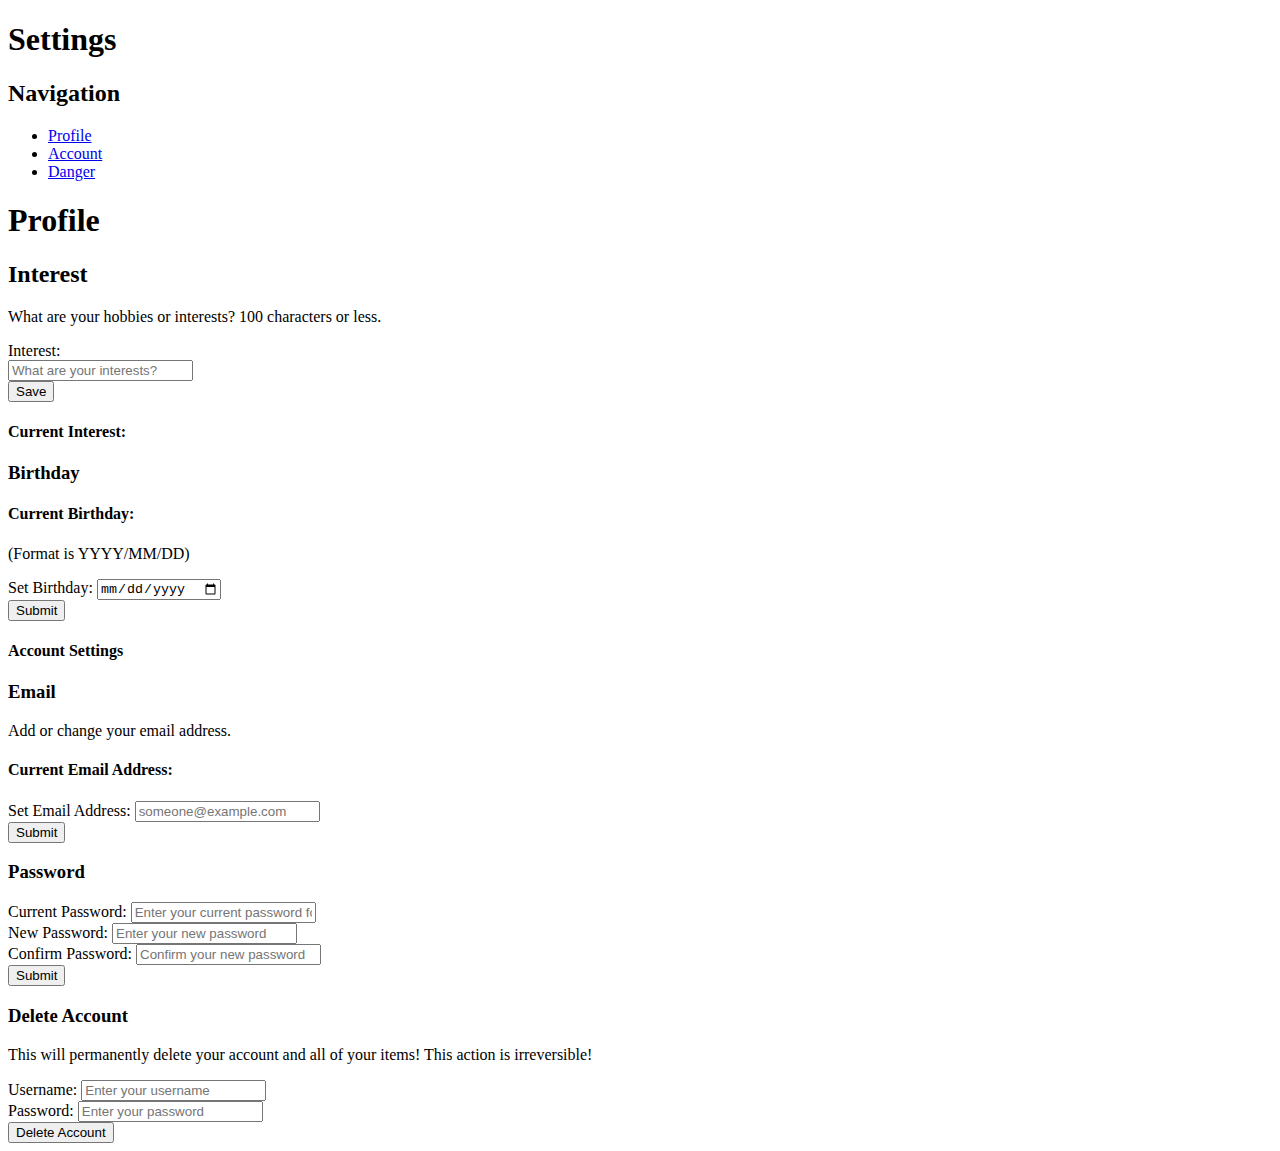
==== src/main/resources/templates/account.html @ ebc0f9d0 "Put delete accout form directly onto page" ====
<!DOCTYPE html>
<html lang="en">

<head th:insert="fragments/header :: header">
</head>

<body>
    <div th:replace="fragments/header :: websocket"></div>
    <script type=module th:src="@{/js/account.js}"></script>
    <div class="container-fluid">
        <div class="jumbotron text-center mt-2">
            <h1 class="jumbotron-heading">Settings</h1>
        </div>
        <div class="row">

            <div class='col-sm-2 pb-3 bg-secondary'>
                <h2>Navigation</h2>
                <div class="btn-group-vertical btn-block" th:utext="${navblock}"></div>
            </div>
            <!--end of nav-->

            <div th:replace="fragments/logoutModal :: logoutModal"></div>

            <div class="col-sm-10 bg-primary pt-3">
                <ul class="nav nav-tabs bg-white border border-dark">
                    <li class="nav-item"><a class="nav-link active" data-toggle="tab" href="#profile">Profile</a></li>
                    <li class="nav-item"><a class="nav-link" data-toggle="tab" href="#account">Account</a></li>
                    <li class="nav-item"><a class="nav-link text-danger" data-toggle="tab" href="#danger">Danger</a>
                    </li>
                </ul>

                <div class="tab-content">
                    <div class="tab-pane container active" id="profile">
                        <h1>Profile</h1>
                        <h2>Interest</h2>
                        <p class="text-dark">What are your hobbies or interests? 100 characters or less.</p>

                        <form method="post" id="interestForm" class="form-group" autocomplete="off">
                            <div class="input-group">
                                <div class="input-group-prepend">
                                    <span class="input-group-text">Interest:</span>
                                </div>
                                <input type="text" class="form-control" placeholder="What are your interests?"
                                    name="interest-box" id="interest-box" maxlength="100" required>
                                <div class="input-group-append">
                                    <button type="submit" class="btn btn-success border border-dark"
                                        name="interest_submit">Save</button>
                                </div>
                            </div>
                        </form>

                        <div id="interest-error-text-div"></div>

                        <div class="card m-3">
                            <div class="card-body  p-3">
                                <h4 class="card-title">Current Interest: </h4>
                                <p class="card-text" id="interest-text" th:text="${interest}"></p>
                            </div>
                        </div>

                        <h3>Birthday</h3>
                        <div class="card">
                            <div class="card-body p-3">
                                <h4 class="card-title">Current Birthday:</h4>
                                <p class="text-dark">(Format is YYYY/MM/DD)</p>
                                <p class="card-text text-dark mx-auto" id="birthday-text"></p>
                            </div>
                        </div>

                        <form class="bg-dark text-primary p-3 mt-3" method="post" autocomplete="off" id="birthdayForm" action="birthday.php">
                            <div class="form-group">
                                <label for="date-box">Set Birthday: </label>
                                <input type="date" name="date-box" id="date-box" class="form-control" required>
                            </div>
                            <button class="btn btn-primary" type="submit">Submit</button>
                        </form>
                    </div><!--end of profile-->

                    <div class="tab-pane container fade" id="account">
                        <h4>Account Settings</h4>
                        <h3>Email</h3>
                        <p class="text-dark">Add or change your email address.</p>

                        <div class="card">
                            <div class="card-body p-3">
                                <h4 class="card-title">Current Email Address:</h4>
                                <p class="card-text text-dark mx-auto" th:text="${email}"></p>
                            </div>
                        </div>

                        <form class="bg-dark text-primary p-3 mt-3" method="post" autocomplete="off" id="emailForm" >
                            <div class="form-group">
                                <label for="email-box">Set Email Address: </label>
                                <input type="email" name="email-box" id="email-box" placeholder="someone@example.com" class="form-control" required>
                            </div>
                            <button class="btn btn-primary" type="submit">Submit</button>
                        </form>
                        
                        <h3>Password</h3>
                        <form method="post" class="bg-dark text-primary p-3" autocomplete="off" name="passwordForm" id="passwordForm">
                            <div class="form-group">
                                <label for="current-box">Current Password:</label>
                                <input type="password" class="form-control"
                                    placeholder="Enter your current password for security" name="current-box"
                                    id="current-box" minlength="5" maxlength="20" required>
                            </div>
                            <div class="form-group">
                                <label for="new-box">New Password:</label>
                                <input type="password" class="form-control" placeholder="Enter your new password"
                                    name="new-box" id="new-box" minlength="5" maxlength="20" required>
                            </div>
                            <div class="form-group">
                                <label for="confirm-box">Confirm Password:</label>
                                <input type="password" class="form-control"
                                    placeholder="Confirm your new password" name="confirm-box" id="confirm-box"
                                    minlength="5" maxlength="20" required>
                            </div>
                            <button type="submit" class="btn btn-primary" name="updatePassword">Submit</button>
                            <p class="text-danger" id="errorTxt"></p>
                        </form>
                    </div>

                    <div class="tab-pane container fade" id="danger">
                        <div class="pt-3 pb-3">
                            <h3 class="mt-2">Delete Account</h3>
                            <p class="text-warning">This will permanently delete your account and all of your items!
                                This action is irreversible!</p>
                                <form method="post" class="bg-dark text-primary p-3" autocomplete="off">
                                    <div class="form-group">
                                        <label for="username-box">Username: </label>
                                        <input type="text" class="form-control"
                                            placeholder="Enter your username" name="username-box"
                                            id="username-box" maxlength="20" minlength="4" required>
                                    </div>

                                    <div class="form-group">
                                        <label for="password-box">Password: </label>
                                        <input type="password" class="form-control"
                                            placeholder="Enter your password" name="password-box"
                                            id="password-box" maxlength="20" required>
                                    </div>

                                    <button type="submit" name="deleteAccount" id="deleteAccount"
                                        class="btn btn-danger">Delete Account</button>
                                </form>
                        </div>

                    </div>


                </div>
            </div>
            <!--end of main content section-->
        </div>
        <!--end of .row-->
    </div>
    <!--end of .container-fluid-->
    <script>
        document.title = "GEX: Account";
    </script>
    </body>

</html>
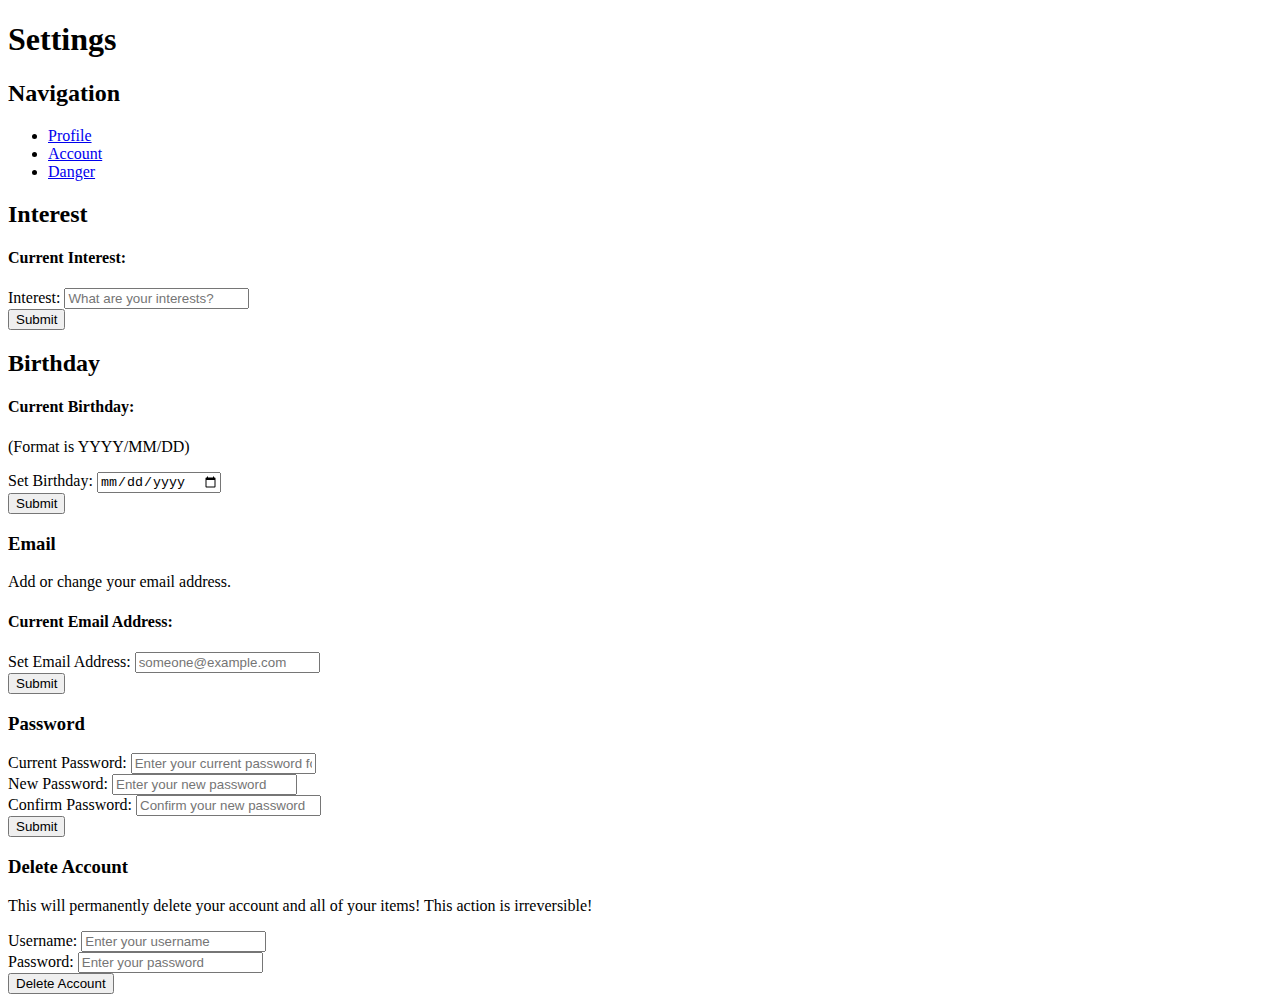
==== commit d3f403df: "Standardizes appearance of account" ====
--- a/src/main/resources/templates/account.html
+++ b/src/main/resources/templates/account.html
@@ -31,34 +31,25 @@
 
                 <div class="tab-content">
                     <div class="tab-pane container active" id="profile">
-                        <h1>Profile</h1>
                         <h2>Interest</h2>
-                        <p class="text-dark">What are your hobbies or interests? 100 characters or less.</p>
-
-                        <form method="post" id="interestForm" class="form-group" autocomplete="off">
-                            <div class="input-group">
-                                <div class="input-group-prepend">
-                                    <span class="input-group-text">Interest:</span>
-                                </div>
-                                <input type="text" class="form-control" placeholder="What are your interests?"
-                                    name="interest-box" id="interest-box" maxlength="100" required>
-                                <div class="input-group-append">
-                                    <button type="submit" class="btn btn-success border border-dark"
-                                        name="interest_submit">Save</button>
-                                </div>
-                            </div>
-                        </form>
-
-                        <div id="interest-error-text-div"></div>
-
-                        <div class="card m-3">
+                        <div class="card mb-3">
                             <div class="card-body  p-3">
                                 <h4 class="card-title">Current Interest: </h4>
                                 <p class="card-text" id="interest-text" th:text="${interest}"></p>
                             </div>
                         </div>
 
-                        <h3>Birthday</h3>
+                        <form method="post" id="interestForm" class="bg-dark text-primary p-3 " autocomplete="off">
+                            <div class="form-group">
+                                <label for="interest-box">Interest:</label>
+                                <input type="text" class="form-control" placeholder="What are your interests?"name="interest-box" id="interest-box" maxlength="100" required>
+                            </div>
+                            <button type="submit" class="btn btn-primary" name="interest_submit">Submit</button>
+                        </form>
+
+                        <div id="interest-error-text-div"></div>
+
+                        <h2 class="mt-3">Birthday</h2>
                         <div class="card">
                             <div class="card-body p-3">
                                 <h4 class="card-title">Current Birthday:</h4>
@@ -77,7 +68,6 @@
                     </div><!--end of profile-->
 
                     <div class="tab-pane container fade" id="account">
-                        <h4>Account Settings</h4>
                         <h3>Email</h3>
                         <p class="text-dark">Add or change your email address.</p>
 
@@ -96,7 +86,7 @@
                             <button class="btn btn-primary" type="submit">Submit</button>
                         </form>
                         
-                        <h3>Password</h3>
+                        <h3 class="mt-3">Password</h3>
                         <form method="post" class="bg-dark text-primary p-3" autocomplete="off" name="passwordForm" id="passwordForm">
                             <div class="form-group">
                                 <label for="current-box">Current Password:</label>
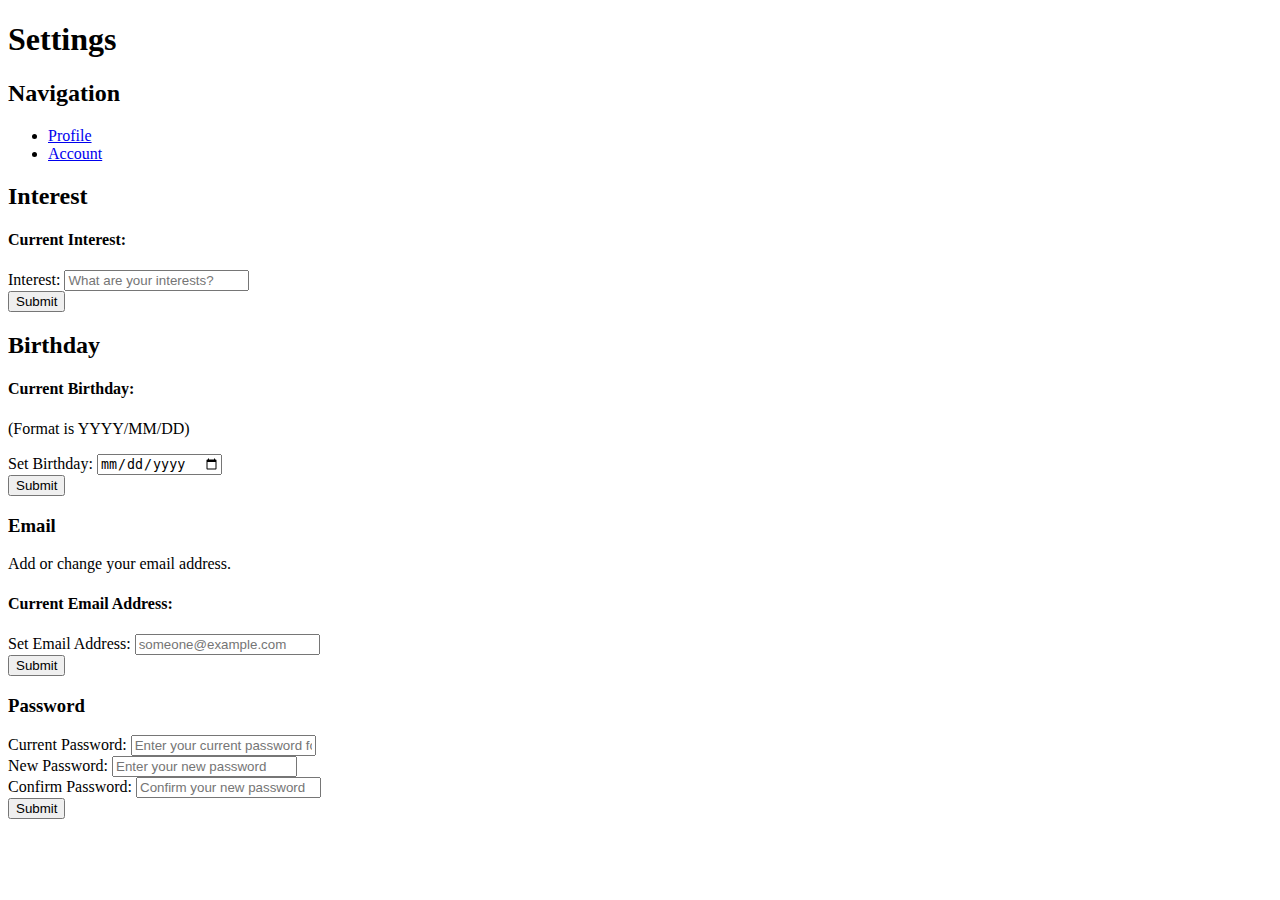
==== commit ec700aea: "Removed delete account form" ====
--- a/src/main/resources/templates/account.html
+++ b/src/main/resources/templates/account.html
@@ -25,7 +25,6 @@
                 <ul class="nav nav-tabs bg-white border border-dark">
                     <li class="nav-item"><a class="nav-link active" data-toggle="tab" href="#profile">Profile</a></li>
                     <li class="nav-item"><a class="nav-link" data-toggle="tab" href="#account">Account</a></li>
-                    <li class="nav-item"><a class="nav-link text-danger" data-toggle="tab" href="#danger">Danger</a>
                     </li>
                 </ul>
 
@@ -42,7 +41,8 @@
                         <form method="post" id="interestForm" class="bg-dark text-primary p-3 " autocomplete="off">
                             <div class="form-group">
                                 <label for="interest-box">Interest:</label>
-                                <input type="text" class="form-control" placeholder="What are your interests?"name="interest-box" id="interest-box" maxlength="100" required>
+                                <input type="text" class="form-control" placeholder="What are your interests?"
+                                    name="interest-box" id="interest-box" maxlength="100" required>
                             </div>
                             <button type="submit" class="btn btn-primary" name="interest_submit">Submit</button>
                         </form>
@@ -58,14 +58,16 @@
                             </div>
                         </div>
 
-                        <form class="bg-dark text-primary p-3 mt-3" method="post" autocomplete="off" id="birthdayForm" action="birthday.php">
+                        <form class="bg-dark text-primary p-3 mt-3" method="post" autocomplete="off" id="birthdayForm"
+                            action="birthday.php">
                             <div class="form-group">
                                 <label for="date-box">Set Birthday: </label>
                                 <input type="date" name="date-box" id="date-box" class="form-control" required>
                             </div>
                             <button class="btn btn-primary" type="submit">Submit</button>
                         </form>
-                    </div><!--end of profile-->
+                    </div>
+                    <!--end of profile-->
 
                     <div class="tab-pane container fade" id="account">
                         <h3>Email</h3>
@@ -78,16 +80,18 @@
                             </div>
                         </div>
 
-                        <form class="bg-dark text-primary p-3 mt-3" method="post" autocomplete="off" id="emailForm" >
+                        <form class="bg-dark text-primary p-3 mt-3" method="post" autocomplete="off" id="emailForm">
                             <div class="form-group">
                                 <label for="email-box">Set Email Address: </label>
-                                <input type="email" name="email-box" id="email-box" placeholder="someone@example.com" class="form-control" required>
+                                <input type="email" name="email-box" id="email-box" placeholder="someone@example.com"
+                                    class="form-control" required>
                             </div>
                             <button class="btn btn-primary" type="submit">Submit</button>
                         </form>
-                        
+
                         <h3 class="mt-3">Password</h3>
-                        <form method="post" class="bg-dark text-primary p-3" autocomplete="off" name="passwordForm" id="passwordForm">
+                        <form method="post" class="bg-dark text-primary p-3" autocomplete="off" name="passwordForm"
+                            id="passwordForm">
                             <div class="form-group">
                                 <label for="current-box">Current Password:</label>
                                 <input type="password" class="form-control"
@@ -101,42 +105,12 @@
                             </div>
                             <div class="form-group">
                                 <label for="confirm-box">Confirm Password:</label>
-                                <input type="password" class="form-control"
-                                    placeholder="Confirm your new password" name="confirm-box" id="confirm-box"
-                                    minlength="5" maxlength="20" required>
+                                <input type="password" class="form-control" placeholder="Confirm your new password"
+                                    name="confirm-box" id="confirm-box" minlength="5" maxlength="20" required>
                             </div>
                             <button type="submit" class="btn btn-primary" name="updatePassword">Submit</button>
-                            <p class="text-danger" id="errorTxt"></p>
                         </form>
                     </div>
-
-                    <div class="tab-pane container fade" id="danger">
-                        <div class="pt-3 pb-3">
-                            <h3 class="mt-2">Delete Account</h3>
-                            <p class="text-warning">This will permanently delete your account and all of your items!
-                                This action is irreversible!</p>
-                                <form method="post" class="bg-dark text-primary p-3" autocomplete="off">
-                                    <div class="form-group">
-                                        <label for="username-box">Username: </label>
-                                        <input type="text" class="form-control"
-                                            placeholder="Enter your username" name="username-box"
-                                            id="username-box" maxlength="20" minlength="4" required>
-                                    </div>
-
-                                    <div class="form-group">
-                                        <label for="password-box">Password: </label>
-                                        <input type="password" class="form-control"
-                                            placeholder="Enter your password" name="password-box"
-                                            id="password-box" maxlength="20" required>
-                                    </div>
-
-                                    <button type="submit" name="deleteAccount" id="deleteAccount"
-                                        class="btn btn-danger">Delete Account</button>
-                                </form>
-                        </div>
-
-                    </div>
-
 
                 </div>
             </div>
@@ -148,6 +122,6 @@
     <script>
         document.title = "GEX: Account";
     </script>
-    </body>
+</body>
 
 </html>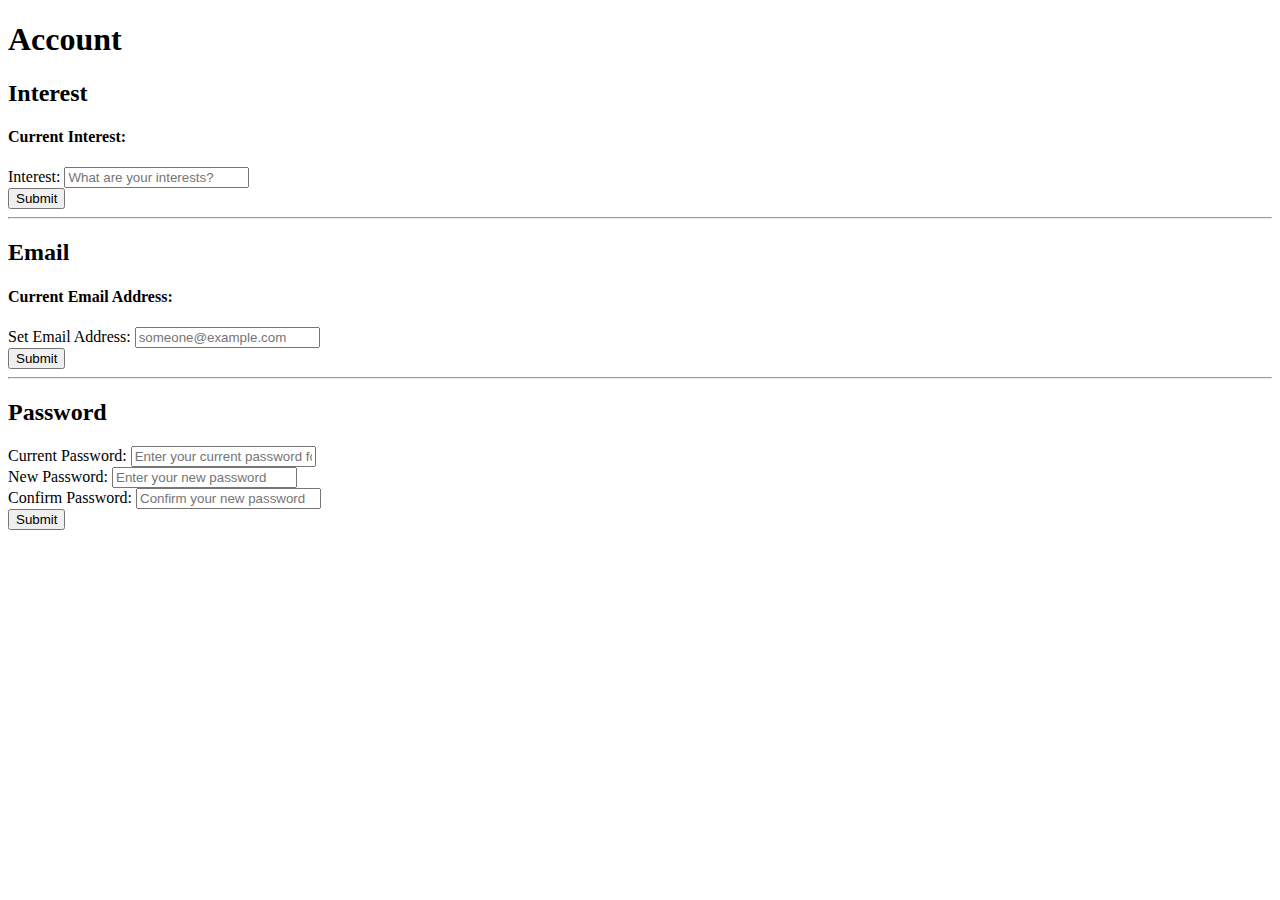
==== commit 46741338: "Account page now fits new theme" ====
--- a/src/main/resources/templates/account.html
+++ b/src/main/resources/templates/account.html
@@ -1,127 +1,80 @@
 <!DOCTYPE html>
 <html lang="en">
 
-<head th:insert="fragments/header :: header">
+<head>
+    <th:block th:insert="fragments/header :: header"></th:block>
+    <title>GEX: Account</title>
 </head>
+
+<!--TODO make this page look less weird-->
 
 <body>
     <div th:replace="fragments/header :: websocket"></div>
     <script type=module th:src="@{/js/account.js}"></script>
-    <div class="container-fluid">
-        <div class="jumbotron text-center mt-2">
-            <h1 class="jumbotron-heading">Settings</h1>
+    <div class="container-fluid text-light">
+        <th:block th:insert="fragments/navbar :: navbar"></th:block>
+        <h1>Account</h1>
+
+        <h2>Interest</h2>
+        <div class="card bg-dark mb-3">
+            <div class="card-body p-3">
+                <h4 class="card-title">Current Interest: </h4>
+                <p class="card-text" id="interest-text" th:text="${interest}"></p>
+            </div>
         </div>
-        <div class="row">
 
-            <div class='col-sm-2 pb-3 bg-secondary'>
-                <h2>Navigation</h2>
-                <div class="btn-group-vertical btn-block" th:utext="${navblock}"></div>
+        <form method="post" id="interestForm" class="bg-dark text-primary p-3">
+            <div class="form-group">
+                <label for="interest-box">Interest:</label>
+                <input type="text" class="form-control" placeholder="What are your interests?" name="interest-box"
+                    id="interest-box" maxlength="100" required>
             </div>
-            <!--end of nav-->
+            <button type="submit" class="btn btn-primary" name="interest_submit">Submit</button>
+        </form>
 
-            <div th:replace="fragments/logoutModal :: logoutModal"></div>
+        <div id="interest-error-text-div"></div>
 
-            <div class="col-sm-10 bg-primary pt-3">
-                <ul class="nav nav-tabs bg-white border border-dark">
-                    <li class="nav-item"><a class="nav-link active" data-toggle="tab" href="#profile">Profile</a></li>
-                    <li class="nav-item"><a class="nav-link" data-toggle="tab" href="#account">Account</a></li>
-                    </li>
-                </ul>
+        <hr>
 
-                <div class="tab-content">
-                    <div class="tab-pane container active" id="profile">
-                        <h2>Interest</h2>
-                        <div class="card mb-3">
-                            <div class="card-body  p-3">
-                                <h4 class="card-title">Current Interest: </h4>
-                                <p class="card-text" id="interest-text" th:text="${interest}"></p>
-                            </div>
-                        </div>
+        <h2>Email</h2>
+        <div class="card bg-dark mb-3">
+            <div class="card-body p-3">
+                <h4 class="card-title">Current Email Address:</h4>
+                <p class="card-text  mx-auto" th:text="${email}"></p>
+            </div>
+        </div>
 
-                        <form method="post" id="interestForm" class="bg-dark text-primary p-3 " autocomplete="off">
-                            <div class="form-group">
-                                <label for="interest-box">Interest:</label>
-                                <input type="text" class="form-control" placeholder="What are your interests?"
-                                    name="interest-box" id="interest-box" maxlength="100" required>
-                            </div>
-                            <button type="submit" class="btn btn-primary" name="interest_submit">Submit</button>
-                        </form>
+        <form class="bg-dark text-primary p-3" method="post" id="emailForm">
+            <div class="form-group">
+                <label for="email-box">Set Email Address: </label>
+                <input type="email" name="email-box" id="email-box" placeholder="someone@example.com"
+                    class="form-control" required>
+            </div>
+            <button class="btn btn-primary" type="submit">Submit</button>
+        </form>
 
-                        <div id="interest-error-text-div"></div>
+        <hr>
 
-                        <h2 class="mt-3">Birthday</h2>
-                        <div class="card">
-                            <div class="card-body p-3">
-                                <h4 class="card-title">Current Birthday:</h4>
-                                <p class="text-dark">(Format is YYYY/MM/DD)</p>
-                                <p class="card-text text-dark mx-auto" id="birthday-text"></p>
-                            </div>
-                        </div>
-
-                        <form class="bg-dark text-primary p-3 mt-3" method="post" autocomplete="off" id="birthdayForm"
-                            action="birthday.php">
-                            <div class="form-group">
-                                <label for="date-box">Set Birthday: </label>
-                                <input type="date" name="date-box" id="date-box" class="form-control" required>
-                            </div>
-                            <button class="btn btn-primary" type="submit">Submit</button>
-                        </form>
-                    </div>
-                    <!--end of profile-->
-
-                    <div class="tab-pane container fade" id="account">
-                        <h3>Email</h3>
-                        <p class="text-dark">Add or change your email address.</p>
-
-                        <div class="card">
-                            <div class="card-body p-3">
-                                <h4 class="card-title">Current Email Address:</h4>
-                                <p class="card-text text-dark mx-auto" th:text="${email}"></p>
-                            </div>
-                        </div>
-
-                        <form class="bg-dark text-primary p-3 mt-3" method="post" autocomplete="off" id="emailForm">
-                            <div class="form-group">
-                                <label for="email-box">Set Email Address: </label>
-                                <input type="email" name="email-box" id="email-box" placeholder="someone@example.com"
-                                    class="form-control" required>
-                            </div>
-                            <button class="btn btn-primary" type="submit">Submit</button>
-                        </form>
-
-                        <h3 class="mt-3">Password</h3>
-                        <form method="post" class="bg-dark text-primary p-3" autocomplete="off" name="passwordForm"
-                            id="passwordForm">
-                            <div class="form-group">
-                                <label for="current-box">Current Password:</label>
-                                <input type="password" class="form-control"
-                                    placeholder="Enter your current password for security" name="current-box"
-                                    id="current-box" minlength="5" maxlength="20" required>
-                            </div>
-                            <div class="form-group">
-                                <label for="new-box">New Password:</label>
-                                <input type="password" class="form-control" placeholder="Enter your new password"
-                                    name="new-box" id="new-box" minlength="5" maxlength="20" required>
-                            </div>
-                            <div class="form-group">
-                                <label for="confirm-box">Confirm Password:</label>
-                                <input type="password" class="form-control" placeholder="Confirm your new password"
-                                    name="confirm-box" id="confirm-box" minlength="5" maxlength="20" required>
-                            </div>
-                            <button type="submit" class="btn btn-primary" name="updatePassword">Submit</button>
-                        </form>
-                    </div>
-
-                </div>
+        <h2>Password</h2>
+        <form method="post" class="bg-dark text-primary p-3" name="passwordForm" id="passwordForm">
+            <div class="form-group">
+                <label for="current-box">Current Password:</label>
+                <input type="password" class="form-control" placeholder="Enter your current password for security"
+                    name="current-box" id="current-box" minlength="5" maxlength="20" required>
             </div>
-            <!--end of main content section-->
-        </div>
-        <!--end of .row-->
+            <div class="form-group">
+                <label for="new-box">New Password:</label>
+                <input type="password" class="form-control" placeholder="Enter your new password" name="new-box"
+                    id="new-box" minlength="5" maxlength="20" required>
+            </div>
+            <div class="form-group">
+                <label for="confirm-box">Confirm Password:</label>
+                <input type="password" class="form-control" placeholder="Confirm your new password" name="confirm-box"
+                    id="confirm-box" minlength="5" maxlength="20" required>
+            </div>
+            <button type="submit" class="btn btn-primary" name="updatePassword">Submit</button>
+        </form>
     </div>
-    <!--end of .container-fluid-->
-    <script>
-        document.title = "GEX: Account";
-    </script>
 </body>
 
 </html>